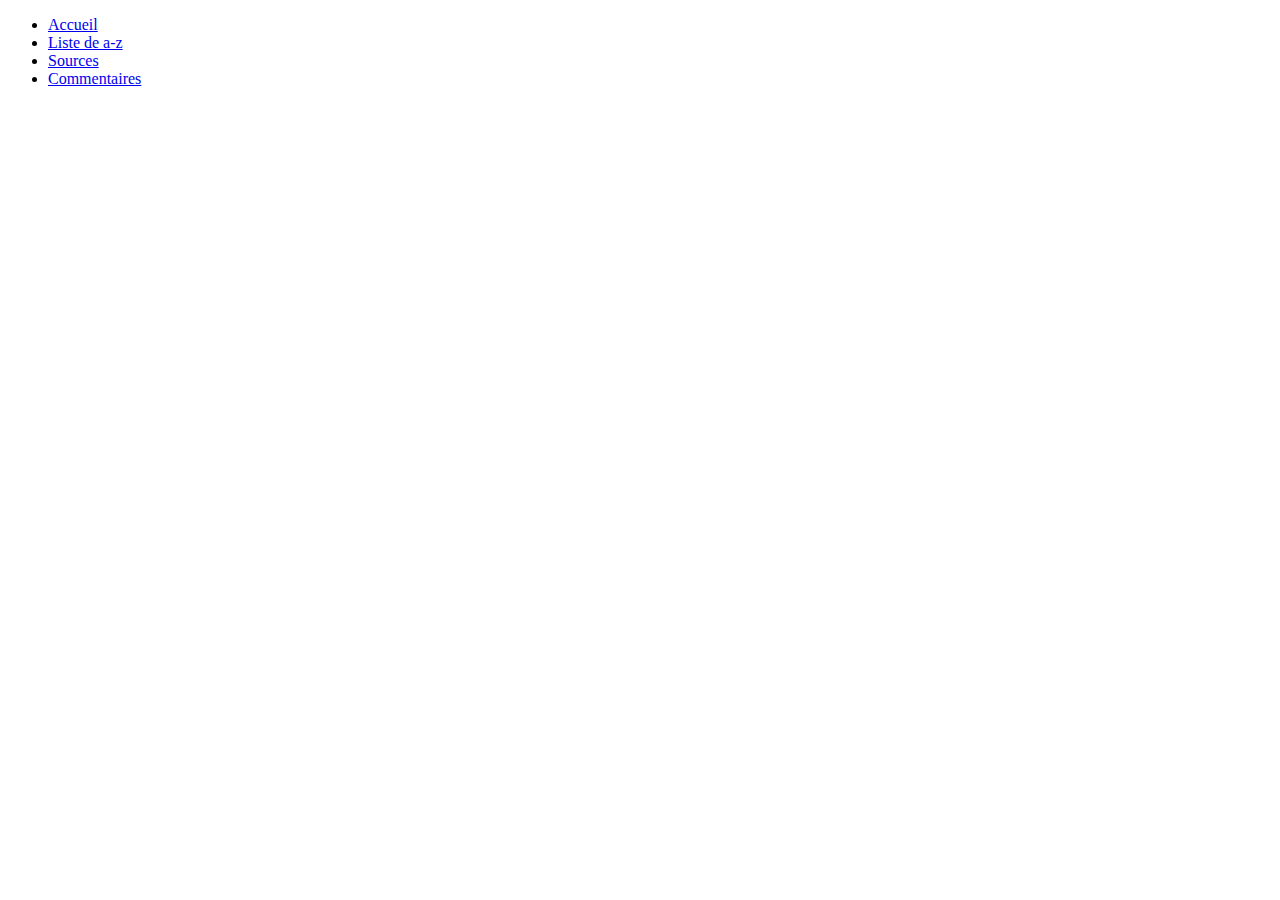
==== commentaire.html @ c06d92e8 "commentaire" ====
<!doctype html>
<html lang="en">
    <head>
        <meta charset="utf-8">
        <meta name="viewport" content="width=device-width, initial-scale=1">
        <title>Bootstrap demo</title>
        <link href="style.css" rel="stylesheet">
        <!--Bootstrap css-->
        <link href="https://cdn.jsdelivr.net/npm/bootstrap@5.3.0/dist/css/bootstrap.min.css" rel="stylesheet" integrity="sha384-9ndCyUaIbzAi2FUVXJi0CjmCapSmO7SnpJef0486qhLnuZ2cdeRhO02iuK6FUUVM" crossorigin="anonymous">
    
    </head>

    <body>
        <script src="https://cdn.jsdelivr.net/npm/bootstrap@5.3.0/dist/js/bootstrap.min.js" integrity="sha384-fbbOQedDUMZZ5KreZpsbe1LCZPVmfTnH7ois6mU1QK+m14rQ1l2bGBq41eYeM/fS" crossorigin="anonymous"></script>
        <!--onglets-->
        <ul class="nav nav-tabs">
            <li class="nav-item">
              <a class="nav-link active" aria-current="page" href="index.html">Accueil</a>
            </li>
            <li class="nav-item">
              <a class="nav-link" href="listea_z.html">Liste de a-z</a>
            </li>
            <li class="nav-item">
              <a class="nav-link" href="sources.html">Sources</a>
            </li>
            <li class="nav-item">
              <a class="nav-link" href="commentaire.html">Commentaires</a>
            </li>
          </ul>

        </body>
        </html>
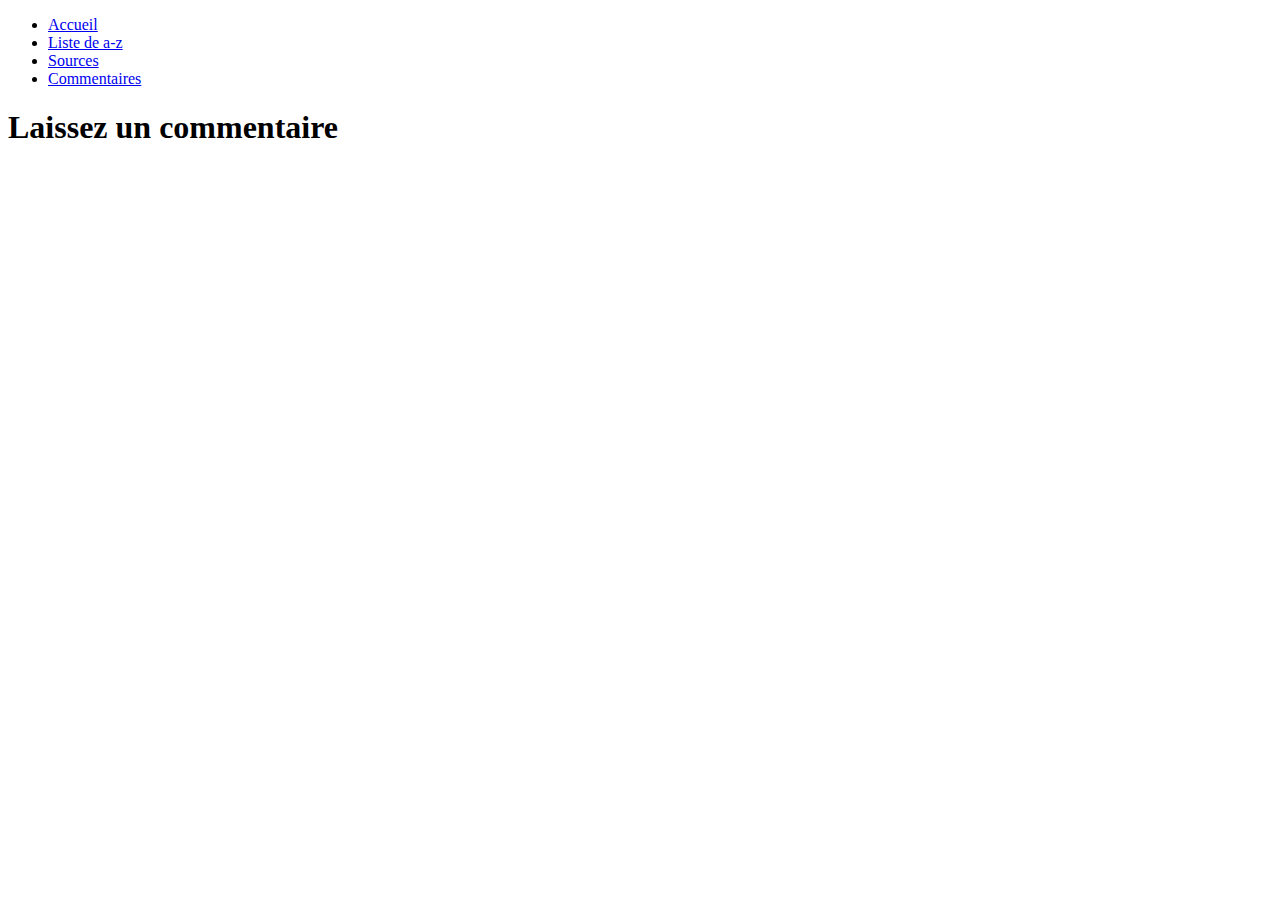
==== commit 06c37406: "laissez_un_commentaire" ====
--- a/commentaire.html
+++ b/commentaire.html
@@ -15,7 +15,7 @@
         <!--onglets-->
         <ul class="nav nav-tabs">
             <li class="nav-item">
-              <a class="nav-link active" aria-current="page" href="index.html">Accueil</a>
+              <a class="nav-link" aria-current="page" href="index.html">Accueil</a>
             </li>
             <li class="nav-item">
               <a class="nav-link" href="listea_z.html">Liste de a-z</a>
@@ -24,9 +24,10 @@
               <a class="nav-link" href="sources.html">Sources</a>
             </li>
             <li class="nav-item">
-              <a class="nav-link" href="commentaire.html">Commentaires</a>
+              <a class="nav-link active" href="commentaire.html">Commentaires</a>
             </li>
           </ul>
-
+          
+          <h1> Laissez un commentaire</h1>
         </body>
         </html>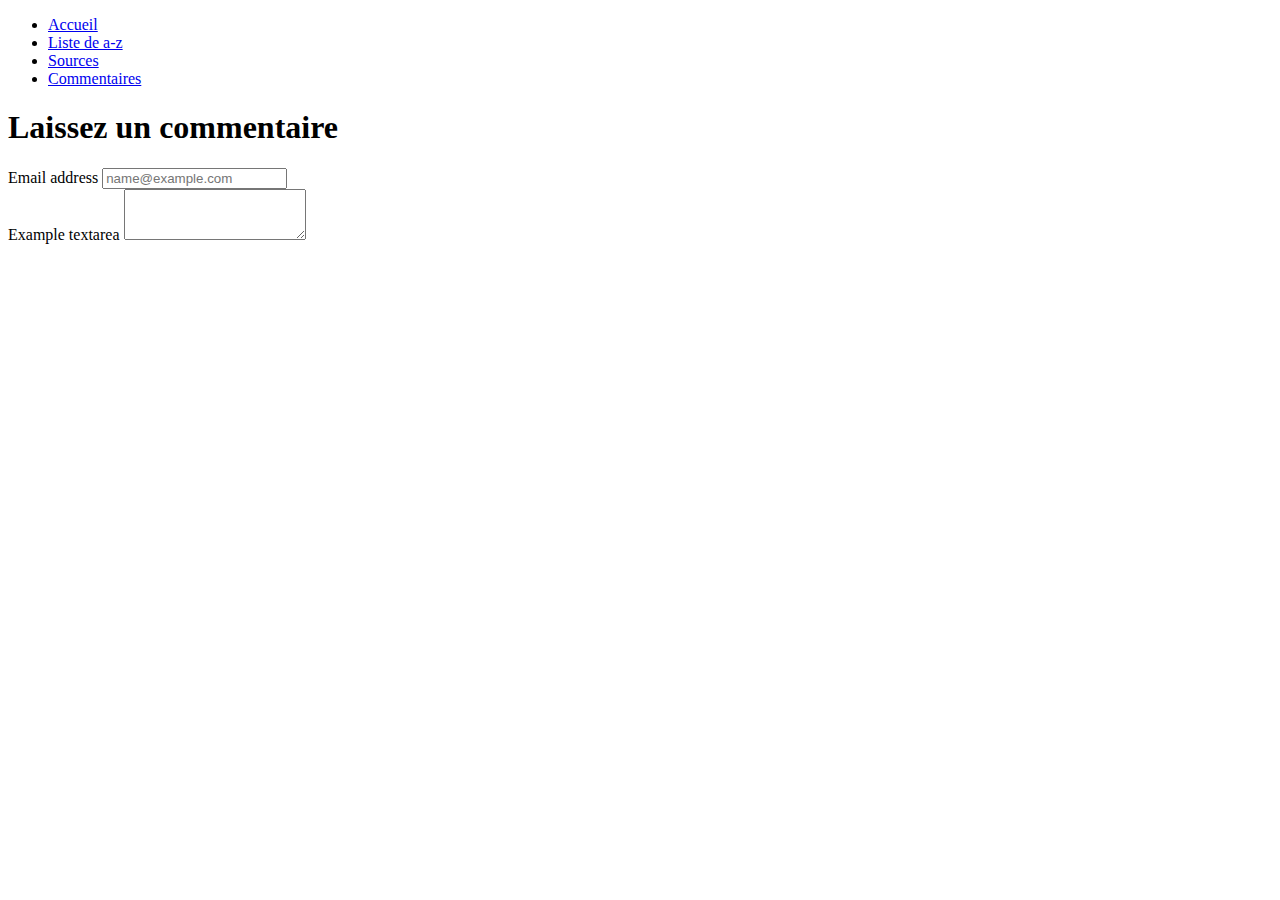
==== commit b8e1f8e0: "formulaire" ====
--- a/commentaire.html
+++ b/commentaire.html
@@ -29,5 +29,14 @@
           </ul>
           
           <h1> Laissez un commentaire</h1>
+
+          <div class="mb-3">
+            <label for="exampleFormControlInput1" class="form-label">Email address</label>
+            <input type="email" class="form-control" id="exampleFormControlInput1" placeholder="name@example.com">
+          </div>
+          <div class="mb-3">
+            <label for="exampleFormControlTextarea1" class="form-label">Example textarea</label>
+            <textarea class="form-control" id="exampleFormControlTextarea1" rows="3"></textarea>
+          </div>
         </body>
         </html>